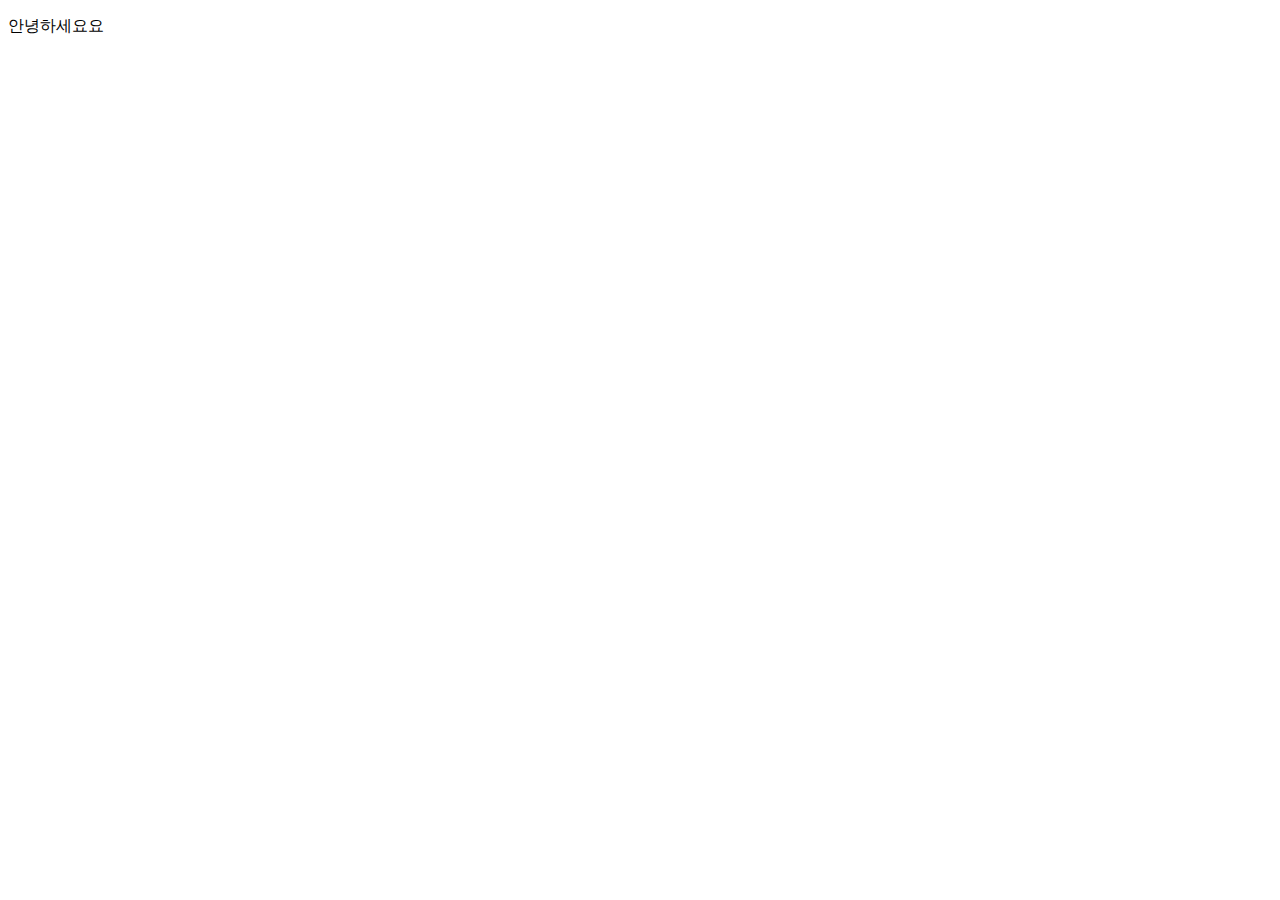
==== test.html @ 52f36874 "test" ====
<!DOCTYPE html>
<html lang="en">
<head>
    <meta charset="UTF-8">
    <meta name="viewport" content="width=device-width, initial-scale=1.0">
    <title>Document</title>
</head>
<body>
    <p>안녕하세요요</p>
</body>
</html>
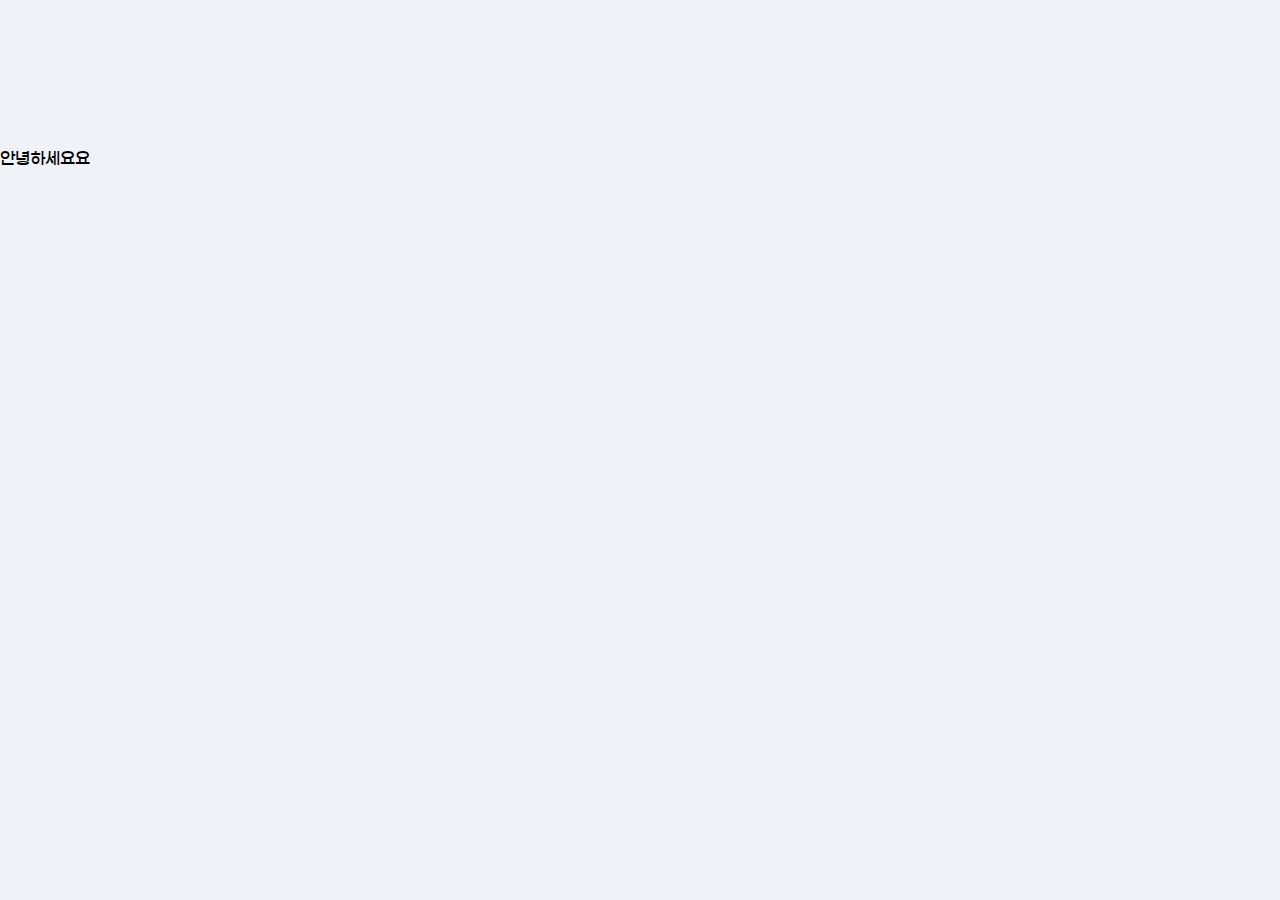
==== commit e4436bc6: "자세히보기" ====
--- a/test.html
+++ b/test.html
@@ -1,11 +1,16 @@
 <!DOCTYPE html>
-<html lang="en">
-<head>
-    <meta charset="UTF-8">
-    <meta name="viewport" content="width=device-width, initial-scale=1.0">
-    <title>Document</title>
-</head>
+<html lang="ko">
+  <head>
+    <meta charset="UTF-8" />
+    <meta http-equiv="X-UA-Compatible" content="IE=edge" />
+    <meta name="viewport" content="width=device-width, initial-scale=1.0" />
+    <title>강이삭 (isak)</title>
+    <link rel="stylesheet" href="style/reset.css" />
+    <link rel="stylesheet" href="style/style.css" />
+  </head>
 <body>
-    <p>안녕하세요요</p>
+    <main id="app">
+        <p>안녕하세요요</p>
+    </main>
 </body>
 </html>--- a/style/style.css
+++ b/style/style.css
@@ -0,0 +1,485 @@
+@font-face {
+  font-family: "GmarketBold";
+  src: url("../src/font/GmarketSansTTFBold.ttf") format("truetype");
+}
+@font-face {
+  font-family: "GmarketMedium";
+  src: url("../src/font/GmarketSansTTFMedium.ttf") format("truetype");
+}
+
+* {
+  font-family: "GmarketMedium";
+}
+body {
+  padding-top: 150px;
+  background-color: #eff2f8;
+}
+body::-webkit-scrollbar {
+  display: none;
+}
+
+/* header */
+#header {
+  position: fixed;
+  top: 0;
+  left: 0;
+  right: 0;
+  padding: 45px 60px;
+  background-color: white;
+  color: #6a75ca;
+  font-size: 18px;
+  /* border-bottom: 1px solid #e0e3fd; */
+  z-index: 10;
+}
+.nav-list {
+  display: flex;
+  justify-content: right;
+}
+.list-link {
+  margin-left: 70px;
+}
+.list-link:hover {
+  color: black;
+  border-bottom: 2px solid black;
+}
+.btn-code {
+  padding: 8px 23px;
+  border-radius: 20px;
+  background-color: #6a75ca;
+  border: solid 2px #6a75ca;
+  color: white;
+}
+.btn-code:hover {
+  background-color: white;
+  border: solid 2px #6a75ca;
+  color: #6a75ca;
+  transition: 0.2s ease-out;
+}
+.bar-bg {
+  position: absolute;
+  width: 100%;
+  height: 5px;
+  bottom: 0;
+  left: 0;
+  background-color: #dfe2f7;
+}
+.bar-ing {
+  position: absolute;
+  height: 5px;
+  bottom: 0;
+  left: 0;
+  background-color: #6a75ca;
+}
+
+/* intro섹션 */
+.cont-intro {
+  margin: 250px 0 350px 0;
+  display: flex;
+  justify-content: center;
+}
+.cont-intro img {
+  width: 230px;
+  margin-right: 40px;
+}
+.txt-title {
+  width: 620px;
+  margin-top: 30px;
+  font-size: 55px;
+  font-family: "GmarketBold";
+  color: #6a75ca;
+  line-height: 58px;
+}
+.btn-more {
+  position: absolute;
+  bottom: 34%;
+  padding: 8px 27px;
+  border-radius: 20px;
+  background-color: #6a75ca;
+  border: solid 2px #6a75ca;
+  color: white;
+  font-size: 18px;
+  margin-top: 50px;
+}
+.btn-more:hover {
+  background-color: white;
+  border: solid 2px #6a75ca;
+  color: #6a75ca;
+  transition: 0.7s ease-out;
+}
+
+/* about섹션 */
+.section-about {
+  display: flex;
+  justify-content: center;
+  flex-direction: column;
+  background-color: white;
+  padding: 80px 0 140px 0;
+  margin: 0 0 140px 0;
+}
+.section-about h2 {
+  margin: 0 auto 100px;
+  display: inline-block;
+  font-family: "GmarketBold";
+  color: #6a75ca;
+  font-size: 40px;
+}
+.cont-about {
+  display: flex;
+  margin: 0 auto;
+}
+.slide-container {
+  width: 438px;
+  margin: 0 auto;
+}
+.slide-album {
+  position: relative;
+  width: 438px;
+  height: 438px;
+  overflow: hidden;
+  border-radius: 20px;
+}
+.slide-images {
+  position: relative;
+  display: flex;
+  height: 438px;
+}
+.slide-images img {
+  width: 438px;
+  height: 438px;
+}
+.btn-next,
+.btn-next:active,
+.btn-next:focus {
+  position: absolute;
+  padding: 8px 8px 7px 14px;
+  background-color: #6a75ca;
+  color: white;
+  border: none;
+  font-size: 18px;
+  border-radius: 100%;
+}
+.btn-prev,
+.btn-prev:active,
+.btn-prev:focus {
+  position: absolute;
+  padding: 8px 14px 7px 8px;
+  background-color: #6a75ca;
+  color: white;
+  border: none;
+  font-size: 20px;
+  border-radius: 100%;
+}
+.btn-next:disabled,
+.btn-prev:disabled {
+  background-color: lightgray;
+}
+.btn-next:hover,
+.btn-prev:hover {
+  cursor: pointer;
+  background-color: white;
+  color: #6a75ca;
+  transition: 0.7s ease-out;
+}
+.btn-prev {
+  left: 18px;
+  top: 50%;
+}
+.btn-next {
+  right: 18px;
+  top: 50%;
+}
+.info-about {
+  margin: 0 0 0 60px;
+}
+.txt-about dt {
+  display: inline-block;
+  margin-bottom: 17px;
+  width: 110px;
+  font-size: 22px;
+  font-family: "GmarketBold";
+  color: #6a75ca;
+}
+.txt-about {
+  margin-top: 55px;
+}
+.txt-about dd {
+  display: inline-block;
+  font-size: 22px;
+}
+.btn-about {
+  margin: 45px 0 0 20px;
+}
+.btn-about button {
+  width: 140px;
+  height: 140px;
+  margin: 0 45px 0 0;
+  border-radius: 100%;
+  background-color: #6a75ca;
+  border: none;
+  color: white;
+  font-size: 18px;
+}
+.btn-about button:hover {
+  cursor: pointer;
+  background-color: #c4c8f1;
+  color: #868ecf;
+  /* border: 2px solid #6a75ca; */
+  transition: 0.5s ease-out;
+}
+.btn-about button img {
+  width: 43px;
+  margin: 10px auto;
+}
+
+/* project섹션 */
+.section-project {
+  display: flex;
+  flex-direction: column;
+  justify-content: center;
+  margin-bottom: 180px;
+}
+
+.section-project h2 {
+  margin: 0 auto;
+  display: inline-block;
+  font-family: "GmarketBold";
+  color: #6a75ca;
+  font-size: 40px;
+  margin-bottom: 40px;
+}
+
+.box-project {
+  margin: 30px auto;
+  display: flex;
+  padding: 35px;
+  width: 1000px;
+  border-radius: 20px;
+  background-color: white;
+  box-shadow: 0px 4px 4px rgba(0, 0, 0, 0.25);
+}
+.img-project {
+  width: 370px;
+  height: 350px; /* 원하는 높이 값 설정 */
+  border-radius: 15px;
+  margin-bottom: 25px;
+  object-fit: cover;
+}
+
+.btn-detail {
+  cursor: pointer;
+  padding: 10px 20px; /* 좌우 패딩 조정 */
+  border-radius: 15px;
+  border: solid 2px #6a75ca;
+  background-color: #6a75ca;
+  color: white;
+  font-size: 20px;
+  width: 370px;
+  text-align: center; /* 텍스트 중앙 정렬 */
+  white-space: nowrap; /* 줄바꿈 방지 */
+  overflow: hidden; /* 넘치는 내용 숨김 */
+  text-overflow: ellipsis; /* 넘치면 ... 표시 */
+  display: flex; /* flexbox 사용 */
+  justify-content: center; /* 가로 중앙 정렬 */
+  align-items: center; /* 세로 중앙 정렬 */
+}
+.btn-detail:hover {
+  background-color: white;
+  border: solid 2px #6a75ca;
+  color: #6a75ca;
+}
+.txt-project {
+  text-align: left;
+  margin: 25px 0 0 40px;
+}
+.txt-project h3 {
+  font-family: "GmarketBold";
+  font-size: 28px;
+  line-height: 35px;
+  margin-bottom: 30px;
+}
+.txt-project dl dt {
+  font-family: "GmarketBold";
+  color: #6a75ca;
+  font-size: 22px;
+  margin-bottom: 6px;
+}
+.txt-project dl dd {
+  font-size: 20px;
+  margin-bottom: 25px;
+}
+
+/* footer */
+#footer {
+  text-align: center;
+}
+#footer h2 {
+  font-family: "GmarketBold";
+  color: #6a75ca;
+  font-size: 40px;
+  margin-bottom: 50px;
+}
+.box-footer {
+  width: 100%;
+  background-color: white;
+  padding: 80px 0 70px 0;
+}
+.link-sns ul {
+  display: inline-block;
+  margin: 30px auto;
+}
+.link-sns li {
+  display: inline-block;
+  padding: 35px;
+  font-size: 12px;
+}
+.link-sns li a img {
+  margin-bottom: 10px;
+}
+.img-github,
+.img-velog {
+  width: 65px;
+}
+.box-footer p {
+  color: #6a75ca;
+  margin-top: 50px;
+}
+
+/* 모달 배경 */
+.modal-background {
+  display: none;
+  justify-content: center;
+  align-items: center;
+  width: 100vw;
+  height: 100vh;
+  background-color: rgba(0, 0, 0, 0.2);
+  position: fixed;
+  top: 0;
+  left: 0;
+}
+
+/* 모달 창 */
+.modal {
+  width: 440px;
+  background-color: #e0e3fd;
+  border-radius: 10px;
+  text-align: center;
+  box-shadow: 10px 10px 10px rgba(0, 0, 0, 0.5);
+  position: relative;
+}
+
+/* 모달 콘텐츠 */
+.modal-item {
+  display: none;
+  flex-direction: column;
+  align-items: center;
+  padding: 20px;
+  border-radius: 10px;
+}
+
+.modal-item.active {
+  display: flex;
+}
+
+.modal-item h3 {
+  margin: 40px 0 7px 0;
+  font-size: 25px;
+  color: #6a75ca;
+  font-family: "GmarketBold";
+}
+
+.modal-item h4 {
+  font-size: 20px;
+}
+
+.modal-item img {
+  width: 350px;
+  margin: 30px auto;
+  border-radius: 15px;
+}
+
+.modal-item p {
+  margin: 0 auto;
+  width: 310px;
+  font-size: 17px;
+  line-height: 24px;
+}
+
+.modal h3 {
+  margin: 40px 0 7px 0;
+  font-size: 25px;
+  color: #6a75ca;
+  font-family: "GmarketBold";
+}
+
+.modal h4 {
+  font-size: 20px;
+}
+
+.modal img {
+  width: 350px;
+  margin: 30px auto;
+  border-radius: 15px;
+}
+
+.modal p {
+  margin: 0 auto;
+  width: 310px;
+  font-size: 17px;
+  line-height: 24px;
+}
+
+/* 버튼 스타일 */
+.btn-next,
+.btn-prev,
+.btn-close {
+  margin: 10px;
+  padding: 5px 10px;
+  font-size: 18px;
+  border: none;
+  background-color: #6a75ca;
+  color: white;
+  border-radius: 5px;
+  cursor: pointer;
+}
+
+
+.btn-close {
+  padding: 8px 140px;
+  margin: 25px 0 35px 0;
+  background-color: #6a75ca;
+  border-radius: 10px;
+  border: none;
+  color: white;
+}
+.btn-close:hover {
+  background-color: white;
+  color: #6a75ca;
+  transition: 0.3s ease-out;
+  cursor: pointer;
+}
+
+/* moveTop 버튼 */
+.btn-moveTop {
+  position: fixed;
+  right: 60px;
+  bottom: 60px;
+  width: 65px;
+  height: 65px;
+  background-image: url(../src/img/btn-moveTop.png);
+  background-color: transparent;
+  border: none;
+  cursor: pointer;
+}
+.btn-moveTop:hover {
+  background-image: url(../src/img/btn-moveTop-hover.png);
+  transition: 0.5s ease-out;
+}
+
+
+
+
+
+.qualification p{
+  text-align: left;
+}
+
